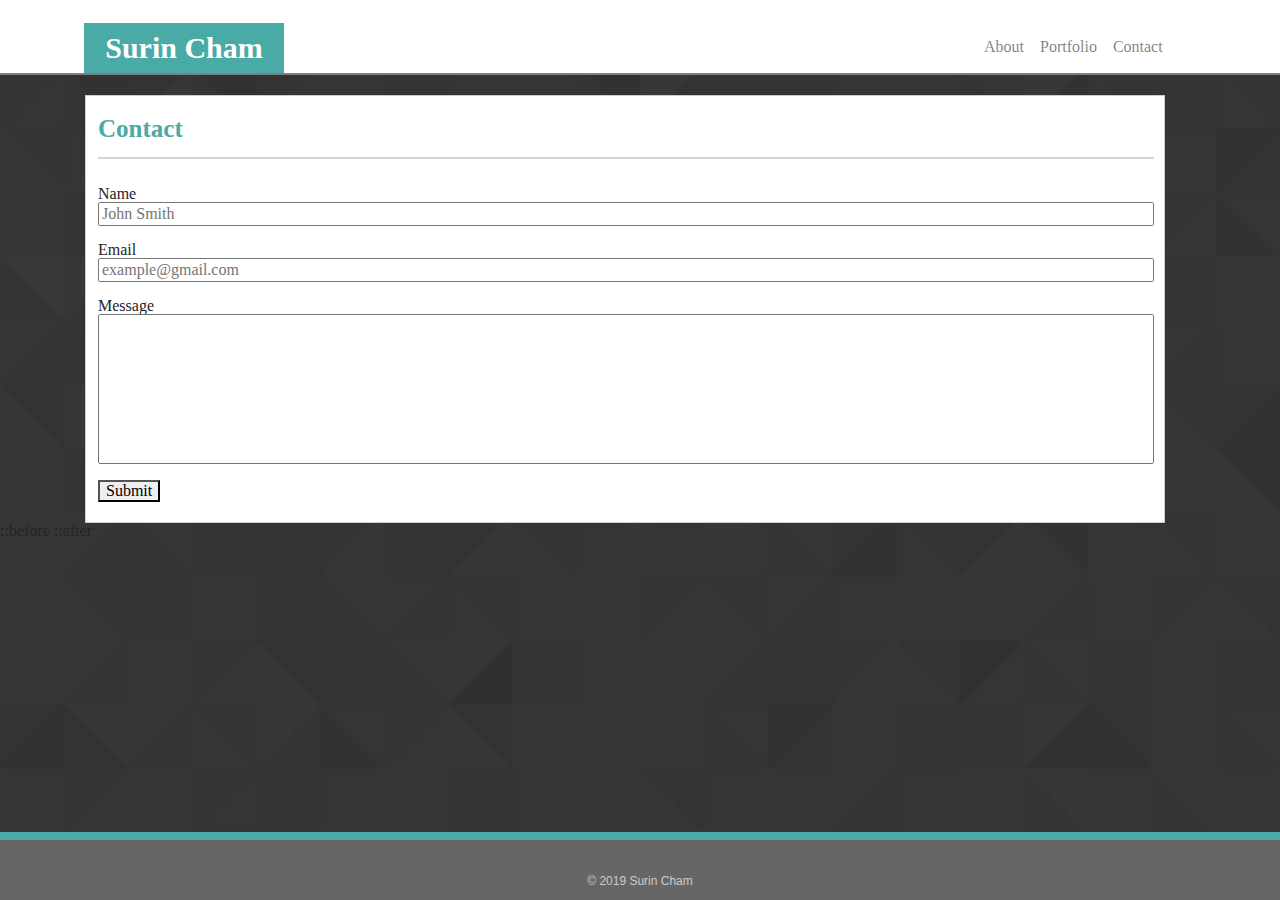
==== contact.html @ bcb18ca5 "Thursday 03/21/19 code" ====
<!DOCTYPE html>
<html>
<head>
    <meta charset="utf-8">
    <meta http-equiv="X-UA-Compatible" content="IE=edge">
    <title>Contact</title>
    <link rel="stylesheet" href="https://maxcdn.bootstrapcdn.com/bootstrap/4.3.1/css/bootstrap.min.css">
    <link rel="stylesheet" type="text/css" media="screen" href="style.css">
    <script src="main.js"></script>
</head>

<body>
    <div class="container1">
        <div class="row">
            <div class="col-md-2">
                <header>
                    Surin Cham
                </header> 
            </div>
            <div class="col-md-7">
            </div>
            <div class="col-md-3">
                <nav class="navbar navbar-expand-md navbar-light">
                    <button class="navbar-toggler" type="button" data-toggle="collapse" data-target="#collapsibleNavbar">
                        <span class="navbar-toggler-icon">
                        </span>
                    </button>
                <div class="collapse navbar-collapse" id="collapsibleNavbar">
                    <ul class="navbar-nav">
                        <li class="nav-item">
                            <a class="nav-link" href="index.html">About</a>
                        </li>
                        <li class="nav-item">
                            <a class="nav-link" href="portfolio.html">Portfolio</a>
                        </li>
                         <li class="nav-item">
                            <a class="nav-link" href="contact.html">Contact<span class="sr-only">(current)</span></a>
                        </li>
                    </ul>
                </div>
                </nav>
            </div>   
        </div>
    </div>

<div class="container">
    <div class="row">
        <div class="col-md-12">
            <div class="contact">
                <h2>
                    Contact 
                </h2>
                <hr>   
            <form>
                <label for="name">Name</label>
                <input type="text" id="name" placeholder="John Smith">
            </form>
            <br>
            <form>
                <label for="email">Email</label>
                <input type="text" id="email" placeholder="example@gmail.com">
            </form>
            <br>
            <form>
                <label for="message">Message</label>
                <input type="message" id="message">
            </form>
                <br>
                <button type="Submit" form="form1" value="Submit">Submit</button>     
            </div>
        </div>  
    </div>
</div> 

</div>
    <div class="footer">
        ::before
        <p class="pfooter">  
            © 2019 Surin Cham
        </p>
        ::after
    </div>
    
<script src="https://ajax.googleapis.com/ajax/libs/jquery/3.3.1/jquery.min.js"></script>
<script src="https://cdnjs.cloudflare.com/ajax/libs/popper.js/1.14.7/umd/popper.min.js"></script>
<script src="https://maxcdn.bootstrapcdn.com/bootstrap/4.3.1/js/bootstrap.min.js"></script>
        
</body>
</html>
---- style.css ----
/* Reset.css */
html, body, div, span, applet, object, iframe,
h1, h2, h3, h4, h5, h6, p, blockquote, pre,
a, abbr, acronym, address, big, cite, code,
del, dfn, em, img, ins, kbd, q, s, samp,
small, strike, strong, sub, sup, tt, var,
b, u, i, center,
dl, dt, dd, ol, ul, li,
fieldset, form, label, legend,
table, caption, tbody, tfoot, thead, tr, th, td,
article, aside, canvas, details, embed, 
figure, figcaption, footer, header, hgroup, 
menu, nav, output, ruby, section, summary,
time, mark, audio, video {
	margin: 0;
	padding: 0;
	border: 0;
	font-size: 100%;
	font: inherit;
	vertical-align: baseline;
}
/* HTML5 display-role reset for older browsers */
article, aside, details, figcaption, figure, 
footer, header, hgroup, menu, nav, section {
	display: block;
}
body {
	line-height: 1;
}
ol, ul {
	list-style: none;
}
blockquote, q {
	quotes: none;
}
blockquote:before, blockquote:after,
q:before, q:after {
	content: '';
	content: none;
}
table {
	border-collapse: collapse;
	border-spacing: 0;
}

/* My CSS */

header{
    clear: both;
    font-size: 15px;
    color: white;
    height: 50px;
    width: 200px;
    text-align: center;
    padding-top: 10px;
    font-size: 30px;
    background-color: #4aaaa5;
    margin-left: 84px;
    font-weight: bold;
}

.container1{
    padding-top: 23px;
    background-color: white;
    height: 75px;
    border-bottom: 2px solid grey;
}

.row{
    width: 100%;
}

hr {
    display: block;
    height: 1px;
    border: 0;
    border-top: 2px solid lightgray;
    margin: 1em 0;
    padding: 5px; 
}

.aboutme{
    border: 1px solid #cccccc;
    background-color: white;
    padding-top: 20px;
    padding-left: 12px;
    padding-right: 10px;
    padding-bottom: 15px;
    margin: 15px;
    margin-top: 20px;
    margin-bottom: 70px;
    overflow: auto;
}

.contact, .portfolio{
    border: 1px solid #cccccc;
    background-color: white;
    padding-top: 20px;
    padding-left: 12px;
    padding-right: 10px;
    padding-bottom: 20px;
    margin-top: 20px;
    overflow: auto;
}

input[type=text]{
    width: 100%;
}

input[type=message]{
    width: 100%;
    height: 150px;
}

#email, #name, #message{
    width: 100%;
}

body{
    background-image: url("prism.png");
    background-size: cover;
  }

h2{
    font-size: 25px;
    color: #4aaaa5;
    font-weight: bold;
}

p {
    color: #777777;
    background-color: #ffffff;
    line-height: 22px;
    font-family: 'Arial', 'Helvetica Neue', Arial, Helvetica, sans-serif; 
  }

.pfooter{
    position: fixed;
    padding: 30px 0;
    font-size: 12px;
    color: #ffffff;
    color: #cccccc;
    text-align: center;
    background: #666666;
    border-top: 8px solid #4aaaa5;
    height: 50px;
    width: 100%;
    bottom: 0;
}
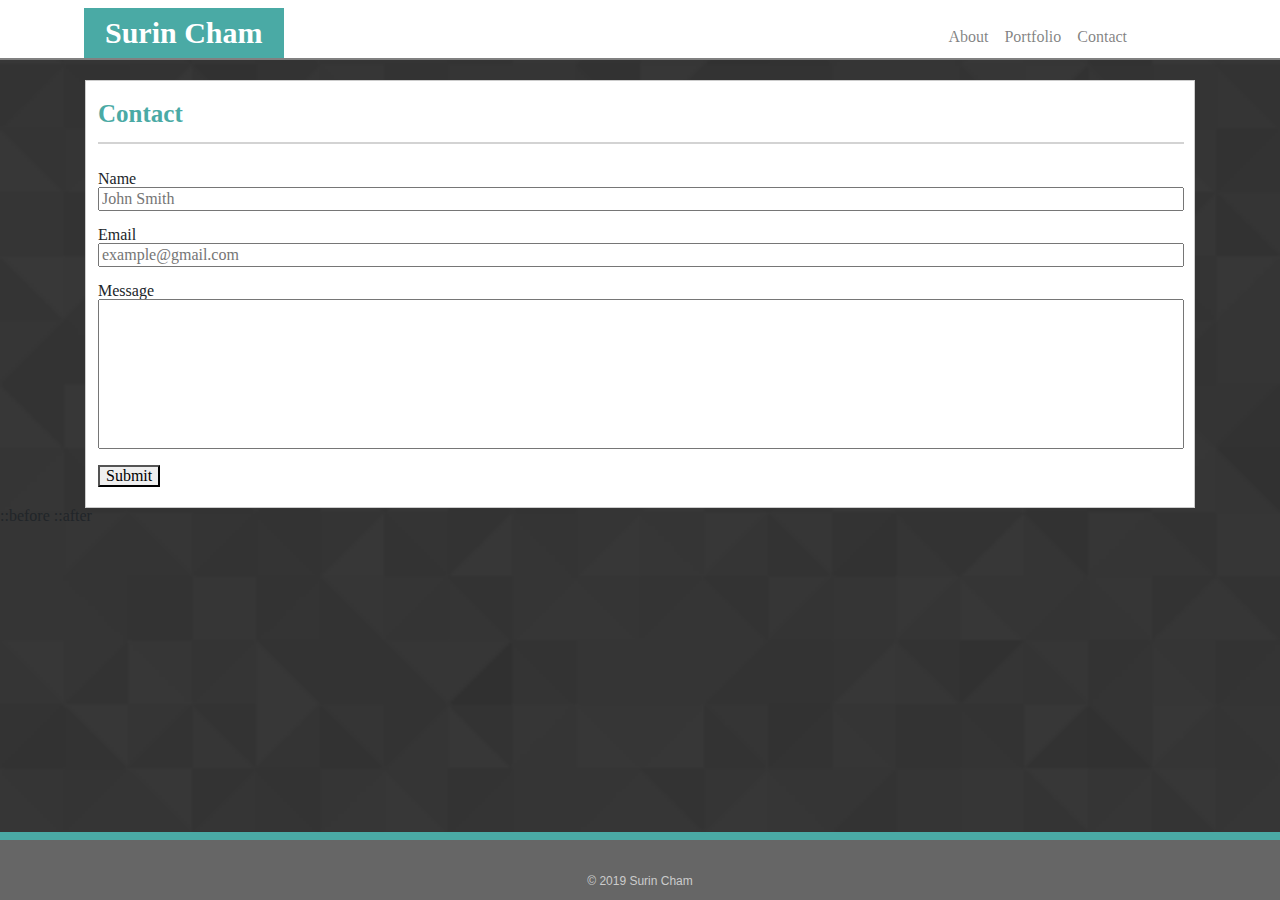
==== commit ceddc980: "Final Bootstrap-Portfolio code" ====
--- a/contact.html
+++ b/contact.html
@@ -10,16 +10,13 @@
 </head>
 
 <body>
-    <div class="container1">
-        <div class="row">
-            <div class="col-md-2">
-                <header>
-                    Surin Cham
-                </header> 
-            </div>
-            <div class="col-md-7">
-            </div>
-            <div class="col-md-3">
+<div class="container1">
+        <div class="row1">
+            <div class="col-md-12">
+                <nav class="navbar navbar-light">
+                        <header>
+                            Surin Cham
+                        </header> 
                 <nav class="navbar navbar-expand-md navbar-light">
                     <button class="navbar-toggler" type="button" data-toggle="collapse" data-target="#collapsibleNavbar">
                         <span class="navbar-toggler-icon">
@@ -31,17 +28,17 @@
                             <a class="nav-link" href="index.html">About</a>
                         </li>
                         <li class="nav-item">
-                            <a class="nav-link" href="portfolio.html">Portfolio</a>
+                            <a class="nav-link" href="portfolio.html">Portfolio<span class="sr-only">(current)</span></a>
                         </li>
-                         <li class="nav-item">
-                            <a class="nav-link" href="contact.html">Contact<span class="sr-only">(current)</span></a>
+                        <li class="nav-item">
+                            <a class="nav-link" href="contact.html">Contact</a>
                         </li>
                     </ul>
                 </div>
-                </nav>
-            </div>   
-        </div>
-    </div>
+            </nav>
+        </div> 
+    </div> 
+</div> 
 
 <div class="container">
     <div class="row">
--- a/style.css
+++ b/style.css
@@ -44,30 +44,27 @@
 }
 
 /* My CSS */
-
+ 
 header{
-    clear: both;
-    font-size: 15px;
-    color: white;
-    height: 50px;
+    background-color: #4aaaa5;
     width: 200px;
     text-align: center;
-    padding-top: 10px;
     font-size: 30px;
-    background-color: #4aaaa5;
-    margin-left: 84px;
     font-weight: bold;
+    padding: 10px;
+    color: white;
 }
 
 .container1{
-    padding-top: 23px;
     background-color: white;
-    height: 75px;
+}
+.navbar {
+    padding-bottom: 0;
+    padding-left: 5.5%;
+    padding-right: 5.5%;
+}
+.row1{
     border-bottom: 2px solid grey;
-}
-
-.row{
-    width: 100%;
 }
 
 hr {
@@ -79,7 +76,7 @@
     padding: 5px; 
 }
 
-.aboutme{
+.aboutme{ 
     border: 1px solid #cccccc;
     background-color: white;
     padding-top: 20px;
@@ -146,5 +143,5 @@
     height: 50px;
     width: 100%;
     bottom: 0;
-}
+} */
  